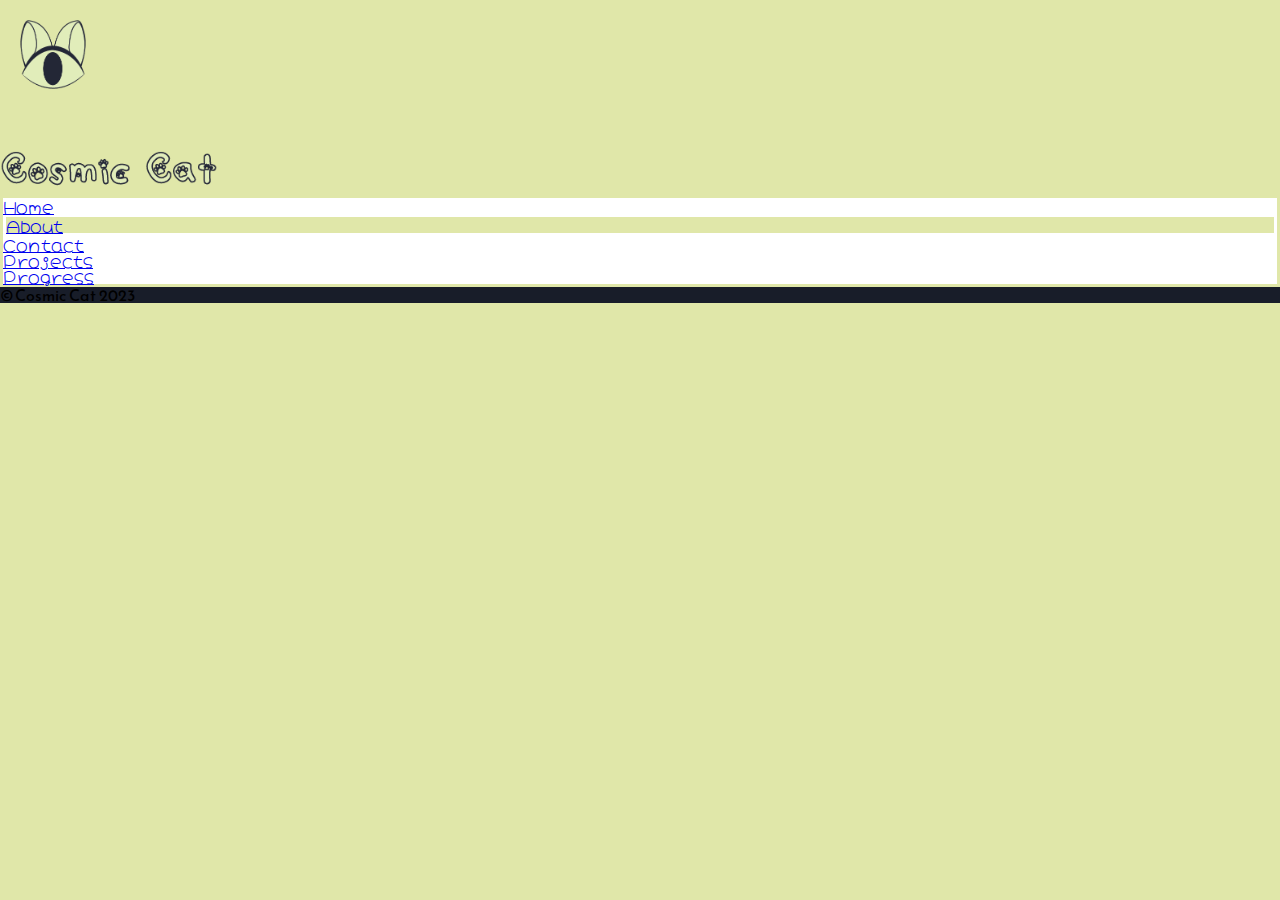
==== about.html @ fec5b140 "footer" ====
<!DOCTYPE html>
<html lang="en">
<head>
  <meta charset="UTF-8">
  <meta http-equiv="X-UA-Compatible" content="IE=edge">
  <meta name="viewport" content="width=device-width, initial-scale=1.0">
  <title>Cosmic Cat</title>
  <link rel="preconnect" href="https://fonts.googleapis.com">
  <style>
    @import url('https://fonts.googleapis.com/css2?family=Hachi+Maru+Pop&family=Reem+Kufi+Ink&display=swap');
  </style>
  <link href="https://cdn.jsdelivr.net/npm/bootstrap@5.3.0-alpha2/dist/css/bootstrap.min.css" rel="stylesheet" integrity="sha384-aFq/bzH65dt+w6FI2ooMVUpc+21e0SRygnTpmBvdBgSdnuTN7QbdgL+OapgHtvPp" crossorigin="anonymous">
  <link rel="stylesheet" href="css/main.css">
</head>
<body class="body" style="background-color: #e0e7a9;">

    <!-- Navigation menu bar -->
    <header class="header">
      <!-- Logo Burger-->
      <img src="img/drawLogo_yellow.png" style="margin:20px" height="50px" alt="logo">
      <!-- Hamburger icon -->
      <input class="side-menu" type="checkbox" id="side-menu"/>
      <label class="hamb" for="side-menu"><span class="hamb-line"></span></label>
      <!-- Menu -->
      <nav class="nav-burger">
          <ul class="menu">
            <li class="nav-item fw-bold" style="font-family: Hachi Maru Pop">
              <a class="nav-link text-light" href="index.html">Home</a>
            </li>
            <li class="nav-item fw-bold" style="font-family: Hachi Maru Pop">
              <a class="nav-link text-light" href="about.html">About</a>
            </li>
            <li class="nav-item  fw-bold" style="font-family: Hachi Maru Pop">
              <a class="nav-link text-light" href="contact.html">Contact</a>
            </li>
            <li class="nav-item fw-bold" style="font-family: Hachi Maru Pop">
              <a class="nav-link text-light" href="projects.html">Projects</a>
            </li>
            <li class="nav-item fw-bold" style="font-family: Hachi Maru Pop">
              <a class="nav-link text-light" href="progress.html">Progress</a>
            </li>
          </ul>
      </nav>
  </header>
  
  <!-- Navigation bar 2 -->
  <!--Logo Tablet-->
  <div class="row">
    <div class="logo_eye col-4">
      <img src="img/eyeCatLogo_yellow.png" style="margin:20px" height="69px" alt="logo">
    </div>
    <div class="logo_cc col-8">
      <img src="img/logo_yellow.png" style="margin-top:35px" height="45px" alt="logo">
    </div>
  </div>
  <nav class="nav-menu">
    <ul class="nav nav-pills nav-justified" style="background-color: white; border:3px solid #e0e7a9">   
      <li class="nav-item fw-bold" style="font-family: Hachi Maru Pop">
        <a class="nav-link text-dark" href="index.html">Home</a>
      </li>
      <li class="nav-item fw-bold" style="background-color: #e0e7a9; border: 3px solid white; font-family: Hachi Maru Pop">
        <a class="nav-link text-dark" href="about.html">About</a>
      </li>
      <li class="nav-item fw-bold" style="font-family: Hachi Maru Pop">
        <a class="nav-link text-dark" href="contact.html">Contact</a>
      </li>
      <li class="nav-item fw-bold" style="font-family: Hachi Maru Pop">
        <a class="nav-link text-dark" href="projects.html">Projects</a>
      </li>
      <li class="nav-item fw-bold" style="font-family: Hachi Maru Pop">
        <a class="nav-link text-dark" href="progress.html">Progress</a>
      </li>
    </ul>
  </nav>
    





  <footer class="text-center pt-5 pb-5 text-light" style="background-color: #181d29; font-family: Reem Kufi Ink;">
    &copy; Cosmic Cat 2023</footer>
  <script src="https://cdn.jsdelivr.net/npm/bootstrap@5.3.0-alpha2/dist/js/bootstrap.bundle.min.js" integrity="sha384-qKXV1j0HvMUeCBQ+QVp7JcfGl760yU08IQ+GpUo5hlbpg51QRiuqHAJz8+BrxE/N" crossorigin="anonymous"></script>
</body>
</html>
---- css/main.css ----
/* http://meyerweb.com/eric/tools/css/reset/ 
   v2.0 | 20110126
   License: none (public domain)
*/

html, body, div, span, applet, object, iframe,
h1, h2, h3, h4, h5, h6, p, blockquote, pre,
a, abbr, acronym, address, big, cite, code,
del, dfn, em, img, ins, kbd, q, s, samp,
small, strike, strong, sub, sup, tt, var,
b, u, i, center,
dl, dt, dd, ol, ul, li,
fieldset, form, label, legend,
table, caption, tbody, tfoot, thead, tr, th, td,
article, aside, canvas, details, embed, 
figure, figcaption, footer, header, hgroup, 
menu, nav, output, ruby, section, summary,
time, mark, audio, video {
	margin: 0;
	padding: 0;
	border: 0;
	font-size: 100%;
	font: inherit;
	vertical-align: baseline;
}
/* HTML5 display-role reset for older browsers */
article, aside, details, figcaption, figure, 
footer, header, hgroup, menu, nav, section {
	display: block;
}
body {
	line-height: 1;
}
ol, ul {
	list-style: none;
}
blockquote, q {
	quotes: none;
}
blockquote:before, blockquote:after,
q:before, q:after {
	content: '';
	content: none;
}
table {
	border-collapse: collapse;
	border-spacing: 0;
}

/*My CSS*/

.nav-menu {
  display: none;
}
.logo_eye {
  display: none;
}
.logo_cc {
  display: none;
}

/*BURGER MENU START*/
:root{
  --white: #f9f9f9;
  --dark: #181d29;
} 
/* variables*/

/* Reset */
*{
  margin: 0;
  padding: 0;
  box-sizing: border-box;
}

/* Header
.header{
  background-color: var(--dark);
  position: sticky;
  top: 0;
  width: 100%;
  border: 3px solid #181d29;
}
*/
/* Nav menu */
.nav-burger{
  width: 100%;
  height: 100%;
  position: fixed;
  background-color: var(--dark);
  overflow: hidden;
  max-height: 0;
  transition: max-height .5s ease-out;
}

.menu a{
  display: block;
  padding: 30px;
  color: var(--white);
}
/* Menu Icon */
.hamb{
  cursor: pointer;
  float: right;
  padding: 40px 20px;
}
/* Style label tag */
.hamb-line {
  background: var(--dark);
  display: block;
  height: 2px;
  position: relative;
  width: 24px;
} 
.hamb-line1 {
  background: var(--white);
  display: block;
  height: 2px;
  position: relative;
  width: 24px;
} 
/* Style span tag */
.hamb-line::before,
.hamb-line::after{
  background: var(--dark);
  content: '';
  display: block;
  height: 100%;
  position: absolute;
  transition: all .2s ease-out;
  width: 100%;
}
.hamb-line1::before,
.hamb-line1::after{
  background: var(--white);
  content: '';
  display: block;
  height: 100%;
  position: absolute;
  transition: all .2s ease-out;
  width: 100%;
}
.hamb-line::before{
  top: 5px;
}
.hamb-line::after{
  top: -5px;
}
.hamb-line1::before{
  top: 5px;
}
.hamb-line1::after{
  top: -5px;
}
.side-menu {
  display: none;
} 
/* Hide checkbox */
/* Toggle menu icon */
.side-menu:checked ~ nav{
  max-height: 100%;
}
.side-menu:checked ~ .hamb .hamb-line {
  background: transparent;
}
.side-menu:checked ~ .hamb .hamb-line::before {
  transform: rotate(-45deg);
  top:0;
}
.side-menu:checked ~ .hamb .hamb-line::after {
  transform: rotate(45deg);
  top:0;
}
/*BURGUER MENU END*/

@media screen and (min-width: 576px) {
  .header {
    display: none;
  }
  .nav-menu {
    display:block;
  }
  .logo_eye {
    display: block;
  }
  .logo_cc {
    display: block;
  }
  }
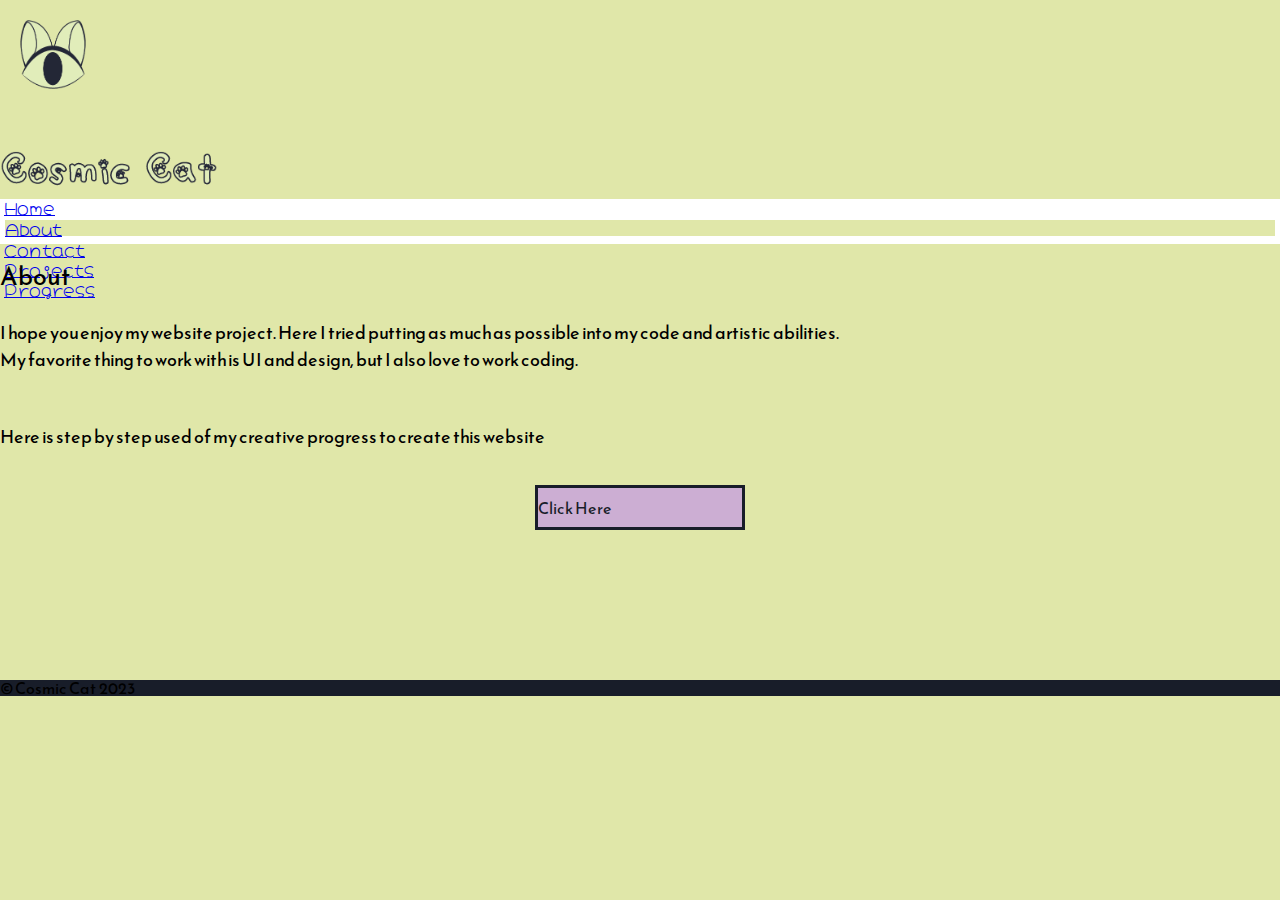
==== commit 52571937: "lot of progress" ====
--- a/about.html
+++ b/about.html
@@ -15,37 +15,37 @@
 <body class="body" style="background-color: #e0e7a9;">
 
     <!-- Navigation menu bar -->
-    <header class="header">
-      <!-- Logo Burger-->
-      <img src="img/drawLogo_yellow.png" style="margin:20px" height="50px" alt="logo">
-      <!-- Hamburger icon -->
-      <input class="side-menu" type="checkbox" id="side-menu"/>
-      <label class="hamb" for="side-menu"><span class="hamb-line"></span></label>
-      <!-- Menu -->
-      <nav class="nav-burger">
-          <ul class="menu">
-            <li class="nav-item fw-bold" style="font-family: Hachi Maru Pop">
-              <a class="nav-link text-light" href="index.html">Home</a>
-            </li>
-            <li class="nav-item fw-bold" style="font-family: Hachi Maru Pop">
-              <a class="nav-link text-light" href="about.html">About</a>
-            </li>
-            <li class="nav-item  fw-bold" style="font-family: Hachi Maru Pop">
-              <a class="nav-link text-light" href="contact.html">Contact</a>
-            </li>
-            <li class="nav-item fw-bold" style="font-family: Hachi Maru Pop">
-              <a class="nav-link text-light" href="projects.html">Projects</a>
-            </li>
-            <li class="nav-item fw-bold" style="font-family: Hachi Maru Pop">
-              <a class="nav-link text-light" href="progress.html">Progress</a>
-            </li>
-          </ul>
-      </nav>
-  </header>
+  <div class="header" style="border: 3px solid #181d29; background-color: #e0e7a9;">
+    <!-- Logo Burger-->
+    <img src="img/drawLogo_yellow.png" style="margin:20px" height="50px" alt="logo">
+    <!-- Hamburger icon -->
+    <input class="side-menu" type="checkbox" id="side-menu"/>
+    <label class="hamb" for="side-menu"><span class="hamb-line"></span></label>
+    <!-- Menu -->
+    <nav class="nav-burger" style="background-color: #e0e7a9;">
+      <ul class="menu">
+        <li class="nav-item fw-bold" style="font-family: Hachi Maru Pop">
+          <a class="nav-link text-dark" href="index.html">Home</a>
+        </li>
+        <li class="nav-item fw-bold" style="font-family: Hachi Maru Pop">
+          <a class="nav-link text-dark" href="about.html">About</a>
+        </li>
+        <li class="nav-item  fw-bold" style="font-family: Hachi Maru Pop">
+          <a class="nav-link text-dark" href="contact.html">Contact</a>
+        </li>
+        <li class="nav-item fw-bold" style="font-family: Hachi Maru Pop">
+          <a class="nav-link text-dark" href="projects.html">Projects</a>
+        </li>
+        <li class="nav-item fw-bold" style="font-family: Hachi Maru Pop">
+          <a class="nav-link text-dark" href="progress.html">Progress</a>
+        </li>
+      </ul>
+    </nav>
+  </div>
   
   <!-- Navigation bar 2 -->
   <!--Logo Tablet-->
-  <div class="row">
+  <div class="row" style="background-color: #e0e7a9;">
     <div class="logo_eye col-4">
       <img src="img/eyeCatLogo_yellow.png" style="margin:20px" height="69px" alt="logo">
     </div>
@@ -54,31 +54,50 @@
     </div>
   </div>
   <nav class="nav-menu">
-    <ul class="nav nav-pills nav-justified" style="background-color: white; border:3px solid #e0e7a9">   
-      <li class="nav-item fw-bold" style="font-family: Hachi Maru Pop">
+    <ul class="nav nav-pills; nav-justified" style="background-color: white; height: 45px;">   
+      <li class="nav-item fw-bold" style="font-family: Hachi Maru Pop; margin: 4px;">
         <a class="nav-link text-dark" href="index.html">Home</a>
       </li>
-      <li class="nav-item fw-bold" style="background-color: #e0e7a9; border: 3px solid white; font-family: Hachi Maru Pop">
+      <li class="nav-item fw-bold" style="background-color: #e0e7a9; border: 1px solid white; font-family: Hachi Maru Pop; margin: 4px;">
         <a class="nav-link text-dark" href="about.html">About</a>
       </li>
-      <li class="nav-item fw-bold" style="font-family: Hachi Maru Pop">
+      <li class="nav-item fw-bold" style="font-family: Hachi Maru Pop; margin: 4px;">
         <a class="nav-link text-dark" href="contact.html">Contact</a>
       </li>
-      <li class="nav-item fw-bold" style="font-family: Hachi Maru Pop">
+      <li class="nav-item fw-bold" style="font-family: Hachi Maru Pop; margin: 4px;">
         <a class="nav-link text-dark" href="projects.html">Projects</a>
       </li>
-      <li class="nav-item fw-bold" style="font-family: Hachi Maru Pop">
+      <li class="nav-item fw-bold" style="font-family: Hachi Maru Pop; margin: 4px;">
         <a class="nav-link text-dark" href="progress.html">Progress</a>
       </li>
     </ul>
   </nav>
-    
+
+  <div style="padding-bottom: 150px;">
+    <h1 class="text-center text-dark" 
+    style="font-family: Reem Kufi Ink; font-size: 25px;  margin-top: 20px; margin-bottom: 30px;">About</h1>
+    <p class="text-center text-dark" 
+    style="font-family: Reem Kufi Ink; font-size: 18px; line-height: 1.5;">
+    I hope you enjoy my website project. Here I tried putting as much as possible into my code and artistic abilities.</p>
+    <p class="text-center text-dark" 
+    style="font-family: Reem Kufi Ink; font-size: 18px; line-height: 1.5;">
+    My favorite thing to work with is UI and design, but I also love to work coding.</p>
+    <p class="text-center text-dark" 
+    style="font-family: Reem Kufi Ink; font-size: 18px; line-height: 1.5; margin-top: 50px; margin-bottom: 35px;">
+    Here is step by step used of my creative progress to create this website</p>
+
+    <div class="box text-center" 
+         style="position: relative;  width: 210px; height: 45px; padding-top: 12px; margin: auto; background-color: #ccaed3; border: 3px solid #181d29;">
+      <a class="boxlink" href="progress.html" 
+        style="margin-top: 50px; -webkit-text-fill-color: #181d29; font-family: Reem Kufi Ink; text-decoration: none;">Click Here</a>
+    </div>
+  </div>  
 
 
 
 
 
-  <footer class="text-center pt-5 pb-5 text-light" style="background-color: #181d29; font-family: Reem Kufi Ink;">
+  <footer class="text-center pt-3 pb-3 text-light" style="background-color: #181d29; font-family: Reem Kufi Ink;">
     &copy; Cosmic Cat 2023</footer>
   <script src="https://cdn.jsdelivr.net/npm/bootstrap@5.3.0-alpha2/dist/js/bootstrap.bundle.min.js" integrity="sha384-qKXV1j0HvMUeCBQ+QVp7JcfGl760yU08IQ+GpUo5hlbpg51QRiuqHAJz8+BrxE/N" crossorigin="anonymous"></script>
 </body>
--- a/css/main.css
+++ b/css/main.css
@@ -48,7 +48,6 @@
 }
 
 /*My CSS*/
-
 .nav-menu {
   display: none;
 }
@@ -56,6 +55,12 @@
   display: none;
 }
 .logo_cc {
+  display: none;
+}
+.purpleCatAndWhite {
+  display: none
+}
+.eyes {
   display: none;
 }
 
@@ -65,38 +70,30 @@
   --dark: #181d29;
 } 
 /* variables*/
-
 /* Reset */
 *{
   margin: 0;
   padding: 0;
   box-sizing: border-box;
 }
-
-/* Header
+/* Header*/
 .header{
-  background-color: var(--dark);
   position: sticky;
   top: 0;
   width: 100%;
-  border: 3px solid #181d29;
-}
-*/
+}
 /* Nav menu */
 .nav-burger{
   width: 100%;
   height: 100%;
   position: fixed;
-  background-color: var(--dark);
   overflow: hidden;
   max-height: 0;
   transition: max-height .5s ease-out;
 }
-
 .menu a{
   display: block;
   padding: 30px;
-  color: var(--white);
 }
 /* Menu Icon */
 .hamb{
@@ -171,6 +168,17 @@
   transform: rotate(45deg);
   top:0;
 }
+.side-menu:checked ~ .hamb .hamb-line1 {
+  background: transparent;
+}
+.side-menu:checked ~ .hamb .hamb-line1::before {
+  transform: rotate(-45deg);
+  top:0;
+}
+.side-menu:checked ~ .hamb .hamb-line1::after {
+  transform: rotate(45deg);
+  top:0;
+}
 /*BURGUER MENU END*/
 
 @media screen and (min-width: 576px) {
@@ -186,4 +194,16 @@
   .logo_cc {
     display: block;
   }
+  .purpleCat {
+    display: none;
+  }
+  .purpleCatAndWhite {
+    display: block;
+  }
+  .eye {
+    display: none;
+  }
+  .eyes {
+    display: block;
+  }
   }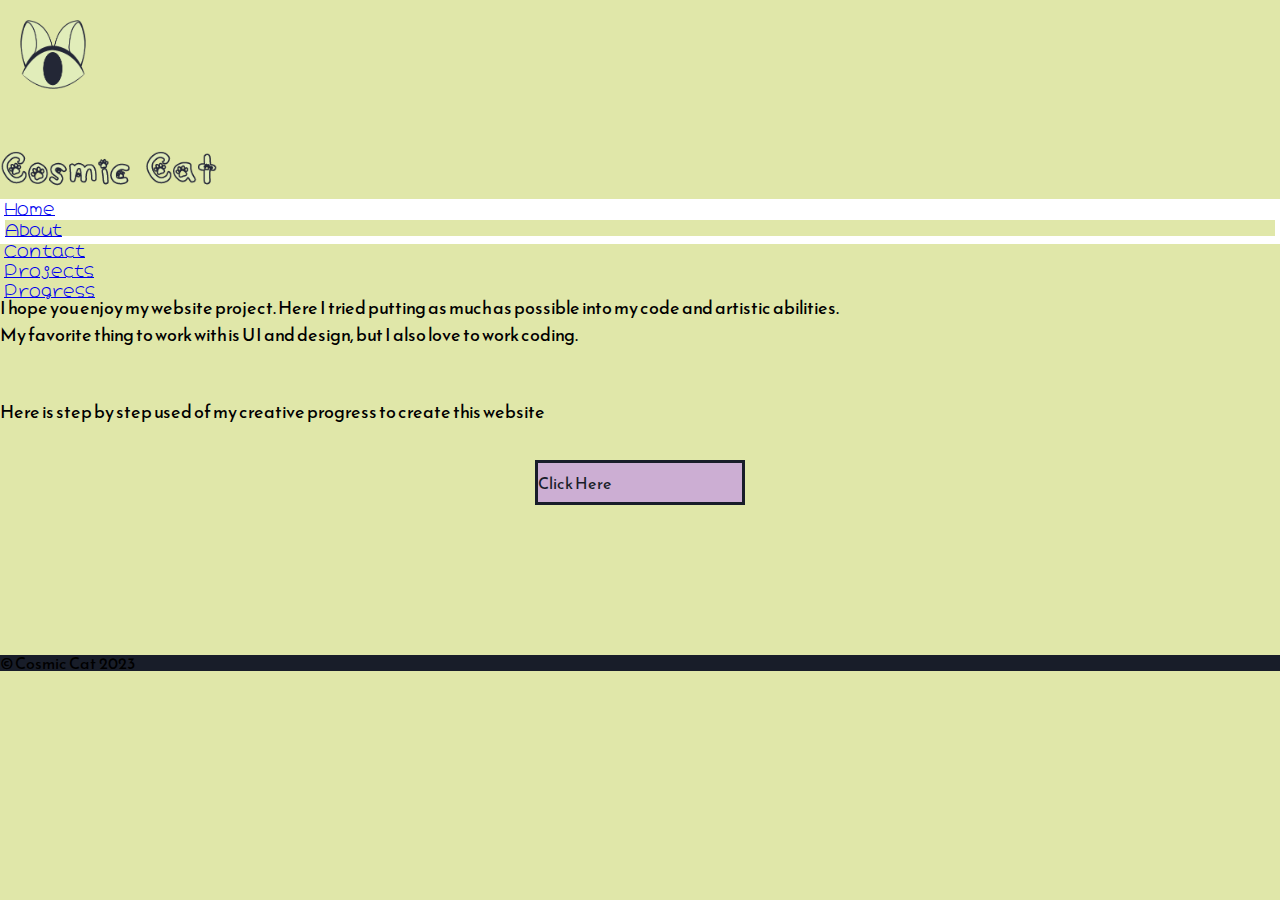
==== commit ce60655a: "09/05" ====
--- a/about.html
+++ b/about.html
@@ -15,7 +15,7 @@
 <body class="body" style="background-color: #e0e7a9;">
 
     <!-- Navigation menu bar -->
-  <div class="header" style="border: 3px solid #181d29; background-color: #e0e7a9;">
+  <div class="header" style="border-top: 3px solid #181d29; border-bottom: 3px solid #181d29; background-color: #e0e7a9;">
     <!-- Logo Burger-->
     <img src="img/drawLogo_yellow.png" style="margin:20px" height="50px" alt="logo">
     <!-- Hamburger icon -->
@@ -53,7 +53,7 @@
       <img src="img/logo_yellow.png" style="margin-top:35px" height="45px" alt="logo">
     </div>
   </div>
-  <nav class="nav-menu">
+  <nav class="nav-menu" style="margin-bottom: 50px;">
     <ul class="nav nav-pills; nav-justified" style="background-color: white; height: 45px;">   
       <li class="nav-item fw-bold" style="font-family: Hachi Maru Pop; margin: 4px;">
         <a class="nav-link text-dark" href="index.html">Home</a>
--- a/css/main.css
+++ b/css/main.css
@@ -206,4 +206,7 @@
   .eyes {
     display: block;
   }
+  h1 {
+    display: none;
+  }
   }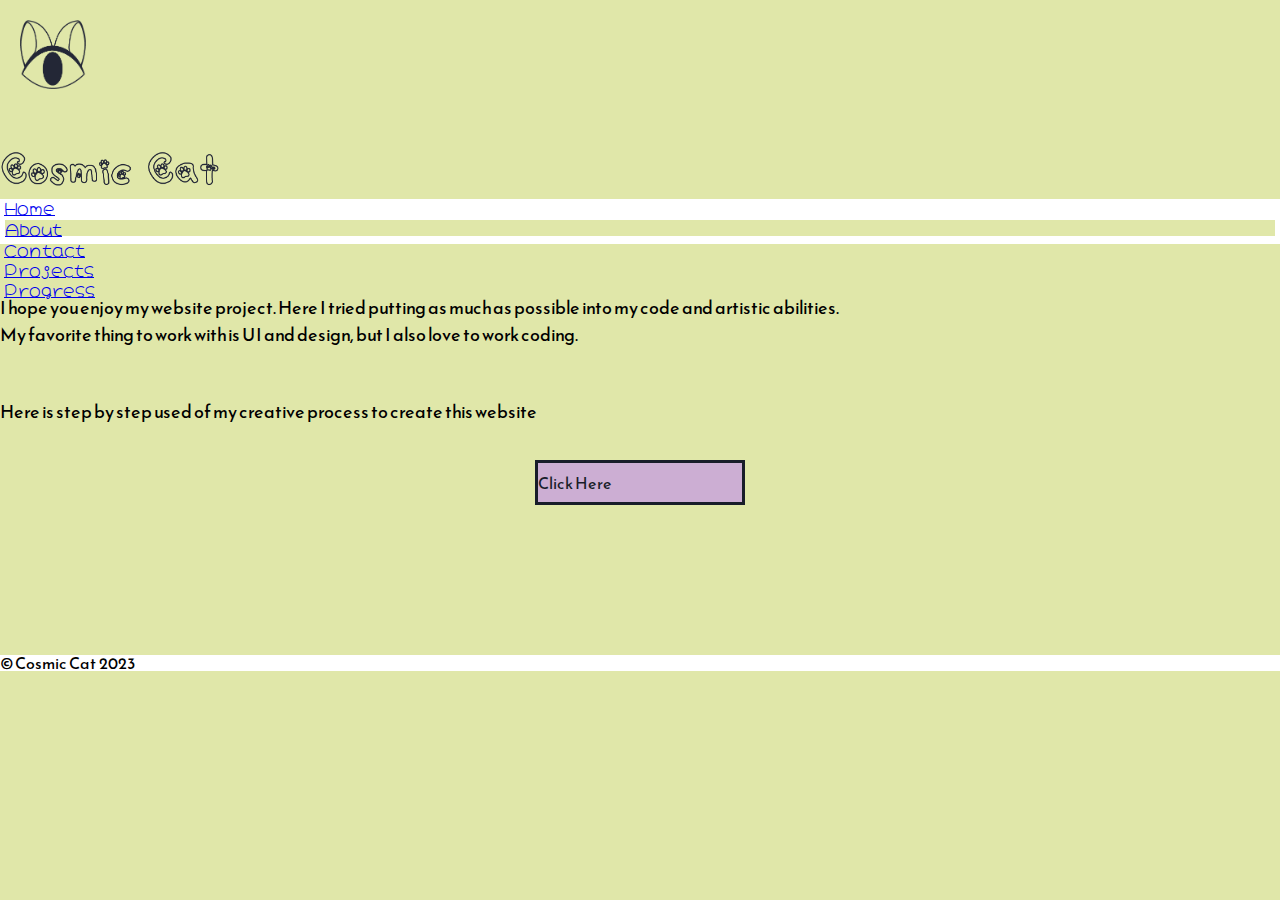
==== commit df5660a8: "switches" ====
--- a/about.html
+++ b/about.html
@@ -17,7 +17,7 @@
     <!-- Navigation menu bar -->
   <div class="header" style="border-top: 3px solid #181d29; border-bottom: 3px solid #181d29; background-color: #e0e7a9;">
     <!-- Logo Burger-->
-    <img src="img/drawLogo_yellow.png" style="margin:20px" height="50px" alt="logo">
+    <img src="img/drawLogo_transparent.png" style="margin:20px" height="50px" alt="logo">
     <!-- Hamburger icon -->
     <input class="side-menu" type="checkbox" id="side-menu"/>
     <label class="hamb" for="side-menu"><span class="hamb-line"></span></label>
@@ -45,12 +45,13 @@
   
   <!-- Navigation bar 2 -->
   <!--Logo Tablet-->
-  <div class="row" style="background-color: #e0e7a9;">
+  <div class="row gx-0" 
+  style="background-color: #e0e7a9;">
     <div class="logo_eye col-4">
-      <img src="img/eyeCatLogo_yellow.png" style="margin:20px" height="69px" alt="logo">
+      <img src="img/eyeCatLogo_transparent.png" style="margin:20px" height="69px" alt="logo">
     </div>
     <div class="logo_cc col-8">
-      <img src="img/logo_yellow.png" style="margin-top:35px" height="45px" alt="logo">
+      <img src="img/logo_transparent.png" style="margin-top:35px" height="45px" alt="logo">
     </div>
   </div>
   <nav class="nav-menu" style="margin-bottom: 50px;">
@@ -84,21 +85,29 @@
     My favorite thing to work with is UI and design, but I also love to work coding.</p>
     <p class="text-center text-dark" 
     style="font-family: Reem Kufi Ink; font-size: 18px; line-height: 1.5; margin-top: 50px; margin-bottom: 35px;">
-    Here is step by step used of my creative progress to create this website</p>
+    Here is step by step used of my creative process to create this website</p>
 
     <div class="box text-center" 
          style="position: relative;  width: 210px; height: 45px; padding-top: 12px; margin: auto; background-color: #ccaed3; border: 3px solid #181d29;">
       <a class="boxlink" href="progress.html" 
         style="margin-top: 50px; -webkit-text-fill-color: #181d29; font-family: Reem Kufi Ink; text-decoration: none;">Click Here</a>
     </div>
+    
   </div>  
 
 
 
 
-
-  <footer class="text-center pt-3 pb-3 text-light" style="background-color: #181d29; font-family: Reem Kufi Ink;">
+  <div class="yellow">
+    <footer class="text-center text- pt-3 pb-3" 
+    style="border-top: 3px solid #181d29; border-bottom: 3px solid #181d29; background-color: #e0e7a9; font-family: Reem Kufi Ink;">
+     &copy; Cosmic Cat 2023</footer>
+  </div>
+  <div class="yellow2">
+    <footer class="text-center text- pt-3 pb-3" 
+    style="background-color: white; font-family: Reem Kufi Ink;">
     &copy; Cosmic Cat 2023</footer>
+  </div>
   <script src="https://cdn.jsdelivr.net/npm/bootstrap@5.3.0-alpha2/dist/js/bootstrap.bundle.min.js" integrity="sha384-qKXV1j0HvMUeCBQ+QVp7JcfGl760yU08IQ+GpUo5hlbpg51QRiuqHAJz8+BrxE/N" crossorigin="anonymous"></script>
 </body>
 </html>--- a/css/main.css
+++ b/css/main.css
@@ -63,7 +63,21 @@
 .eyes {
   display: none;
 }
-
+.dark2 {
+  display: none;
+}
+.yellow2 {
+  display: none;
+}
+.purple2 {
+  display: none;
+}
+.blue2 {
+  display: none;
+}
+.white2 {
+  display: none;
+}
 /*BURGER MENU START*/
 :root{
   --white: #f9f9f9;
@@ -209,4 +223,34 @@
   h1 {
     display: none;
   }
-  }+  .dark {
+    display: none;
+  }
+  .dark2 {
+    display: block;
+  }
+  .yellow {
+    display: none;
+  }
+  .yellow2 {
+    display: block;
+  }
+  .purple {
+    display: none;
+  }
+  .purple2 {
+    display: block;
+  }
+  .blue {
+    display: none;
+  }
+  .blue2 {
+    display: block;
+  }
+  .white {
+    display: none;
+  }
+  .white2 {
+    display: block;
+  }
+}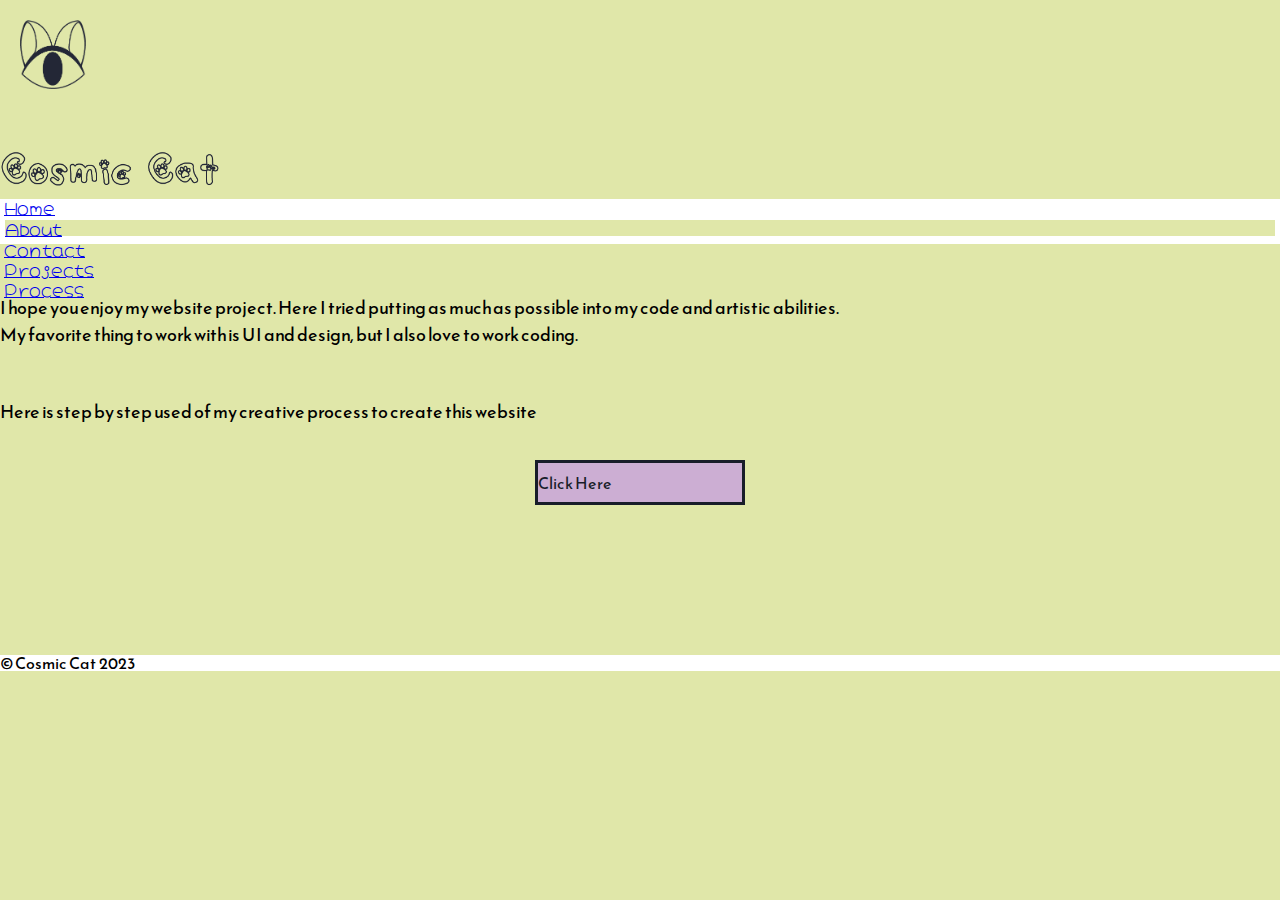
==== commit 4badeb4a: "gress to cess" ====
--- a/about.html
+++ b/about.html
@@ -37,7 +37,7 @@
           <a class="nav-link text-dark" href="projects.html">Projects</a>
         </li>
         <li class="nav-item fw-bold" style="font-family: Hachi Maru Pop">
-          <a class="nav-link text-dark" href="progress.html">Progress</a>
+          <a class="nav-link text-dark" href="progress.html">Process</a>
         </li>
       </ul>
     </nav>
@@ -69,7 +69,7 @@
         <a class="nav-link text-dark" href="projects.html">Projects</a>
       </li>
       <li class="nav-item fw-bold" style="font-family: Hachi Maru Pop; margin: 4px;">
-        <a class="nav-link text-dark" href="progress.html">Progress</a>
+        <a class="nav-link text-dark" href="progress.html">Process</a>
       </li>
     </ul>
   </nav>
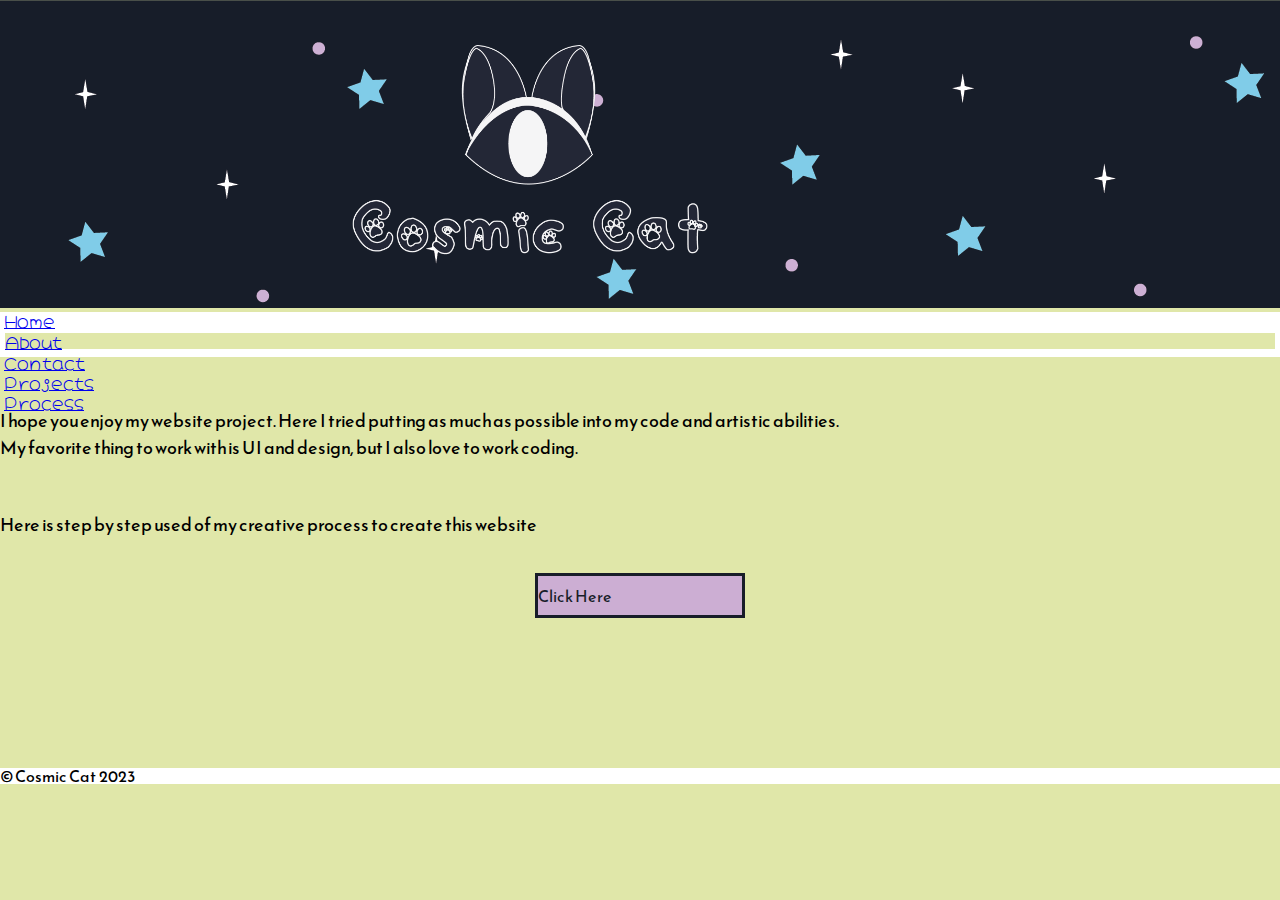
==== commit cdd1fc78: "still need to ix the PC nav on process" ====
--- a/about.html
+++ b/about.html
@@ -52,6 +52,15 @@
     </div>
     <div class="logo_cc col-8">
       <img src="img/logo_transparent.png" style="margin-top:35px" height="45px" alt="logo">
+    </div>
+  </div>
+          <!-- Navigation bar 3 -->
+  <!--Logo PC-->
+  <div class="layout"
+   style="background-image: url(../img/space.png); padding-top: 20px; padding-bottom: 20px; padding-right: 350px; padding-left: 350px;">
+    <div class="text-center"
+    style="margin-top: 25px; margin-bottom: 20px; position: relative;">  
+      <img style="height: 220px;" src="img/cosmic_cat.png" alt="logo">
     </div>
   </div>
   <nav class="nav-menu" style="margin-bottom: 50px;">
--- a/css/main.css
+++ b/css/main.css
@@ -78,6 +78,35 @@
 .white2 {
   display: none;
 }
+.layout {
+  display: none;
+}
+.box {
+    animation-name: changecolor;
+    background-color: #b7a5cd;
+    animation-duration:2s;
+    animation-timing-function: ease-in-out;
+    animation-iteration-count: infinite;
+    cursor: pointer;
+  }
+  @keyframes changecolor{
+    50% {background-color: #b7a5cd;}
+    50% {background-color: #82cae3;}
+    }
+    .box:hover {
+      animation-name: growandshrink;
+      animation-duration:2.2s;
+      animation-timing-function: ease-in-out;
+      animation-iteration-count: infinite;
+      cursor: pointer;
+    }
+    @keyframes growandshrink {
+      50% {background-color: #b7a5cd;
+        transform: scale(1, 0.5);}
+      50% {background-color: #82cae3;
+          transform: scale(1, 1.5);}
+      }
+
 /*BURGER MENU START*/
 :root{
   --white: #f9f9f9;
@@ -253,4 +282,18 @@
   .white2 {
     display: block;
   }
+  .layout{
+    display: none;
+  }
+}
+@media screen and (min-width: 960px) {
+  .layout { 
+    display: block;
+  }
+  .logo_cc {
+    display: none;
+  }
+  .row {
+    display: none;
+  }
 }